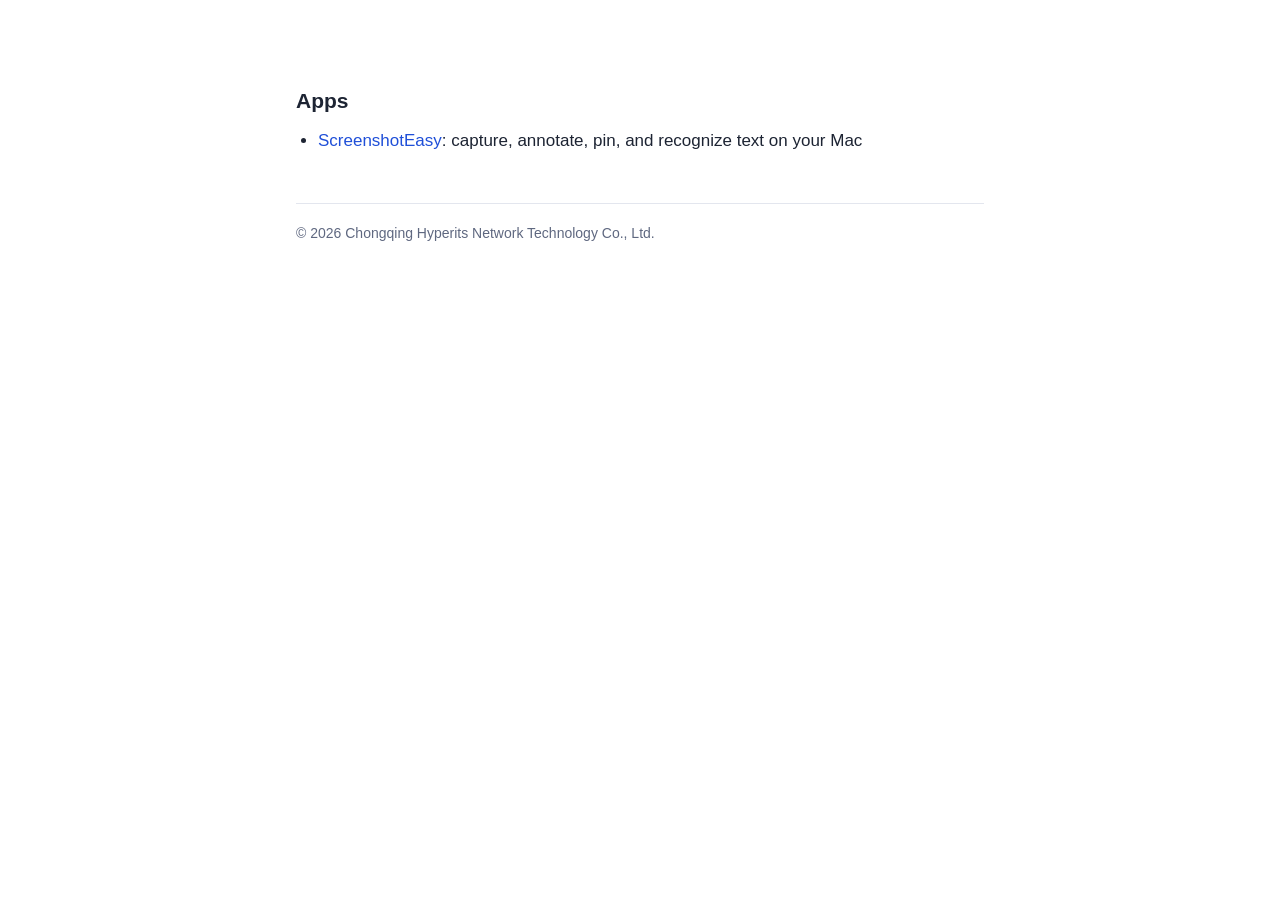
==== index.html @ d23a1d1b "Add the support and privacy pages for ScreenshotEasy In English and Simplified Chinese, under /scree" ====
<!doctype html>
<html lang="en">
<head>
<meta charset="utf-8">
<meta name="viewport" content="width=device-width, initial-scale=1">
<title>CastorWorks</title>
<link rel="stylesheet" href="/assets/site.css">
</head>
<body>
<main>
<h2>Apps</h2>
<ul>
<li><a href="/screenshoteasy/">ScreenshotEasy</a>: capture, annotate, pin, and recognize text on your Mac</li>
</ul>
<footer>© 2026 Chongqing Hyperits Network Technology Co., Ltd.</footer>
</main>
</body>
</html>
---- assets/site.css ----
:root {
  --bg: #ffffff; --text: #1d2433; --muted: #5f6880; --line: #e3e6ee; --accent: #1f4fd8; --card: #f5f7fb;
}
@media (prefers-color-scheme: dark) {
  :root { --bg: #0e1220; --text: #e8ebf4; --muted: #9aa3ba; --line: #252b3f; --accent: #8fb0ff; --card: #161b2c; }
}
* { box-sizing: border-box; }
body {
  margin: 0; background: var(--bg); color: var(--text);
  font: 17px/1.65 -apple-system, BlinkMacSystemFont, "PingFang SC", "Segoe UI", sans-serif;
}
main { max-width: 720px; margin: 0 auto; padding: 48px 16px 72px; }
header { display: flex; align-items: center; gap: 16px; margin-bottom: 8px; }
header img { width: 72px; height: 72px; }
header h1 { margin: 0; font-size: 30px; line-height: 1.2; letter-spacing: -0.3px; }
header p { margin: 2px 0 0; color: var(--muted); }
nav { display: flex; flex-wrap: wrap; gap: 6px 20px; padding: 14px 0; margin-bottom: 28px; border-bottom: 1px solid var(--line); font-size: 15px; }
nav .spacer { flex: 1; }
a { color: var(--accent); text-decoration: none; }
a:hover { text-decoration: underline; }
nav a[aria-current] { color: var(--text); font-weight: 600; }
h2 { margin: 36px 0 8px; font-size: 21px; }
h3 { margin: 24px 0 4px; font-size: 17px; }
p, ul { margin: 8px 0; }
ul { padding-left: 22px; }
li { margin: 6px 0; }
.contact { margin-top: 36px; padding: 18px 20px; background: var(--card); border-radius: 12px; }
.contact h2 { margin-top: 0; }
footer { margin-top: 48px; padding-top: 18px; border-top: 1px solid var(--line); color: var(--muted); font-size: 14px; }
kbd { font: inherit; padding: 1px 6px; border: 1px solid var(--line); border-radius: 5px; background: var(--card); white-space: nowrap; }
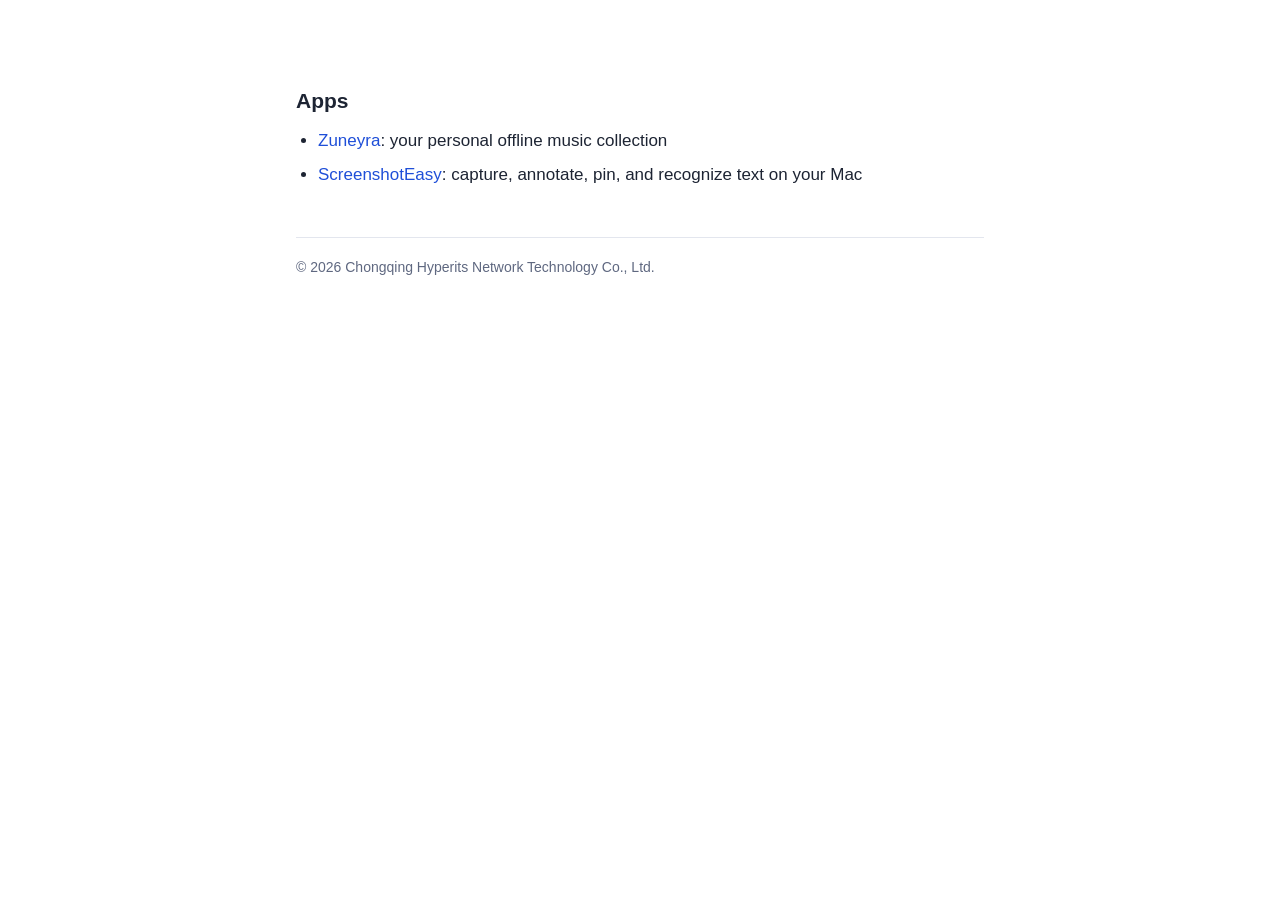
==== commit 723c2de0: "Add Zuneyra support and privacy pages" ====
--- a/index.html
+++ b/index.html
@@ -10,6 +10,7 @@
 <main>
 <h2>Apps</h2>
 <ul>
+<li><a href="/zuneyra/">Zuneyra</a>: your personal offline music collection</li>
 <li><a href="/screenshoteasy/">ScreenshotEasy</a>: capture, annotate, pin, and recognize text on your Mac</li>
 </ul>
 <footer>© 2026 Chongqing Hyperits Network Technology Co., Ltd.</footer>
